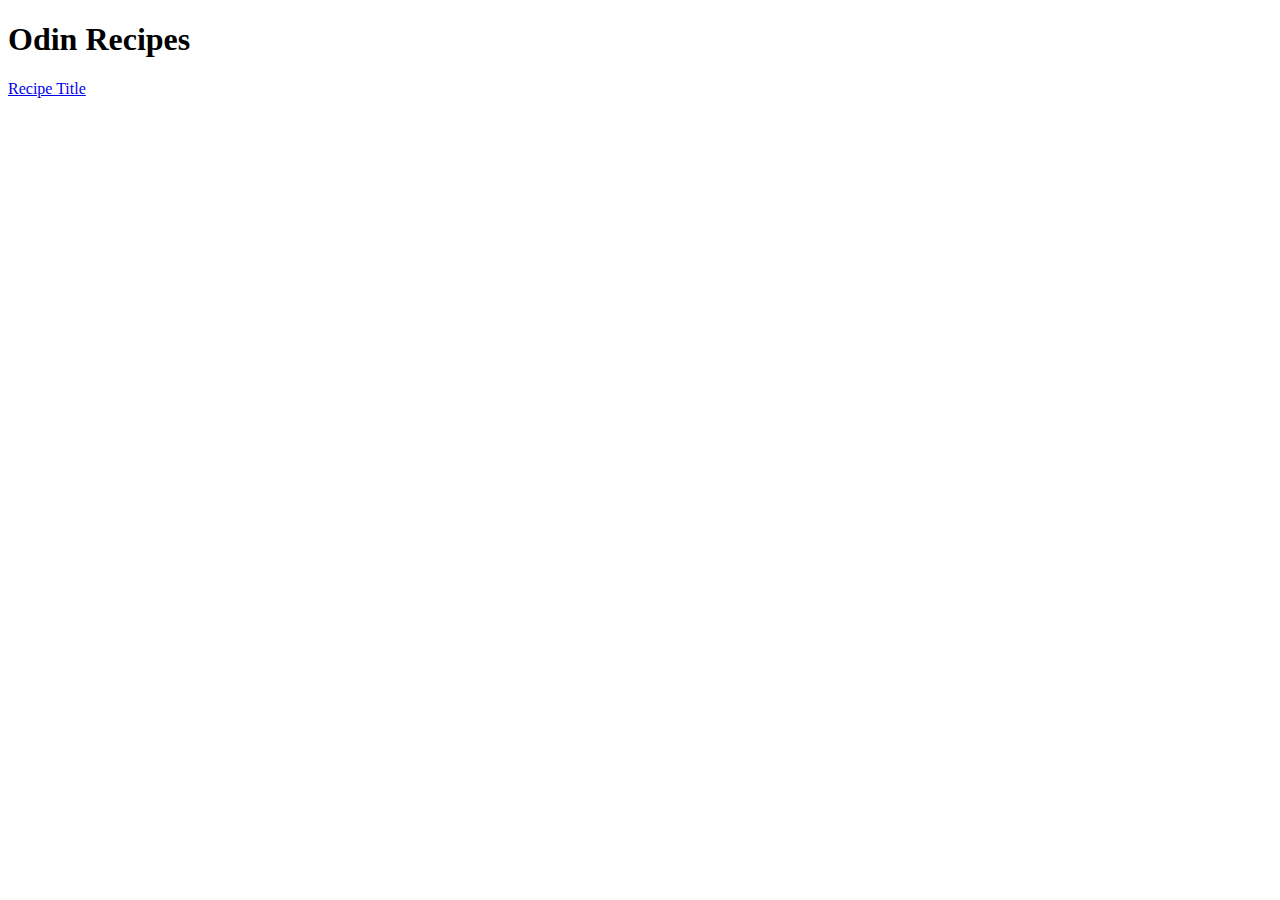
==== index.html @ 32c2b677 "Do i really have to type something?" ====
<!DOCTYPE html>
<html lang="en">
<head>
    <meta charset="UTF-8">
    <meta name="viewport" content="width=device-width, initial-scale=1.0">
    <title>Document</title>
</head>
<body>
    <h1>Odin Recipes</h1>
    <a href="recipes/lasagna.html">Recipe Title</a>
</body>
</html>
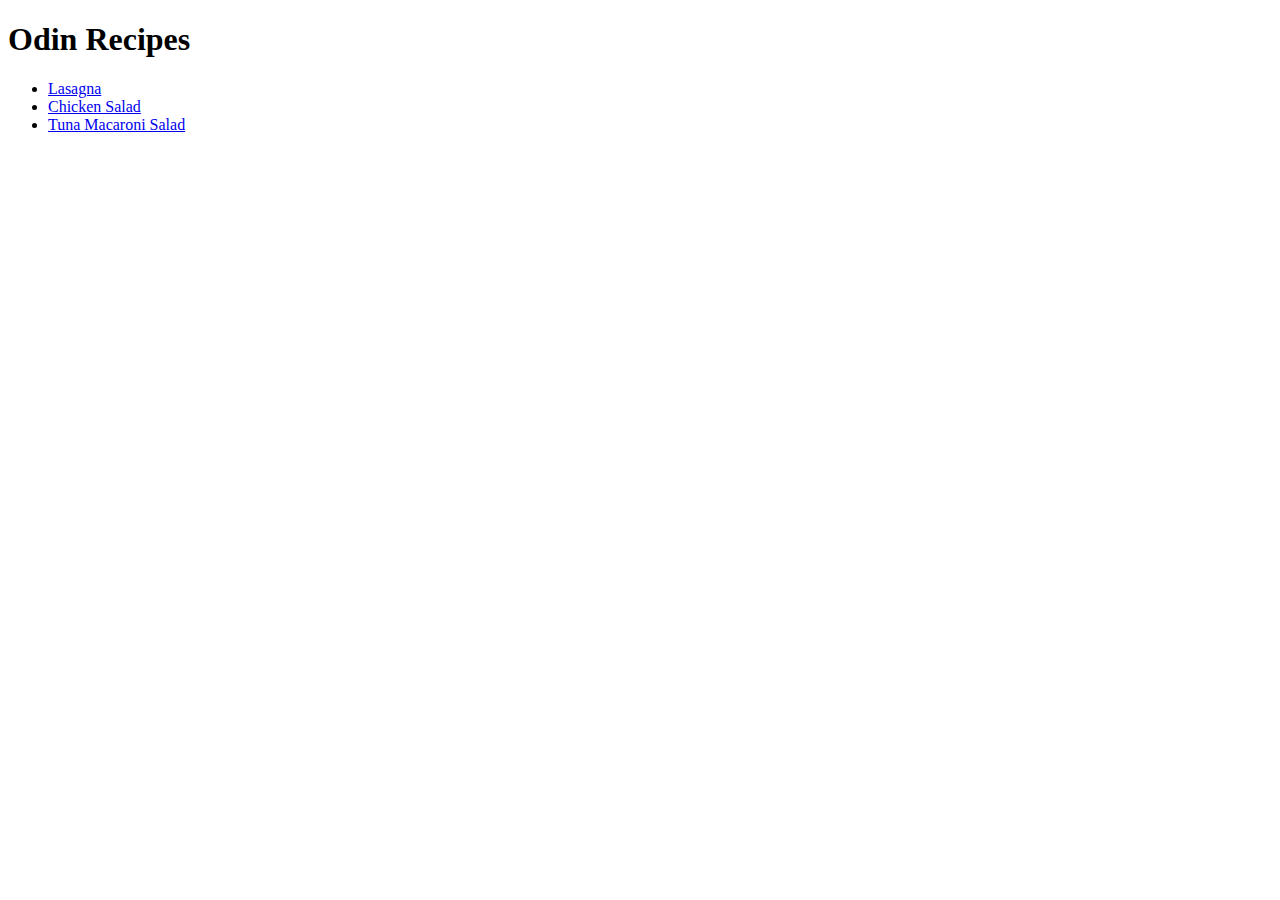
==== commit 96c288ee: "Update the index" ====
--- a/index.html
+++ b/index.html
@@ -7,6 +7,11 @@
 </head>
 <body>
     <h1>Odin Recipes</h1>
-    <a href="recipes/lasagna.html">Recipe Title</a>
+    <ul>
+        <li><a href="recipes/lasagna.html">Lasagna</a></li>
+        <li><a href="recipes/chicken-salad.html">Chicken Salad</a></li>
+        <li><a href="recipes/tuna-macaroni-salad.html">Tuna Macaroni Salad</a></li>
+    </ul>
+    
 </body>
 </html>
